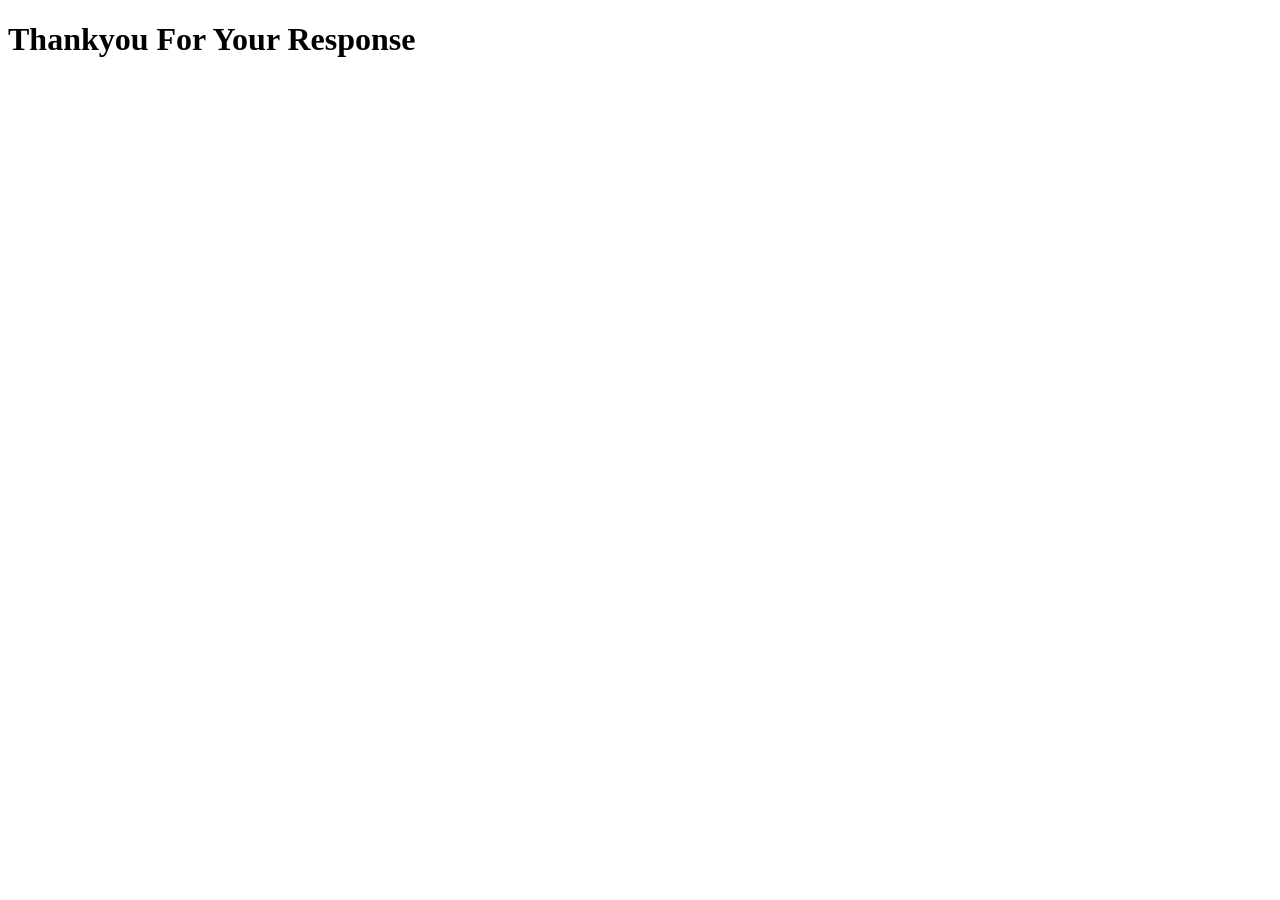
==== response.html @ 343b7a9a "First commit" ====
<!DOCTYPE html>
<html lang="en">
<head>
    <meta charset="UTF-8">
    <meta name="viewport" content="width=device-width, initial-scale=1.0">
    <title>response</title>
</head>
<body>
    <h1> Thankyou For Your Response </h1>
</body>
</html>
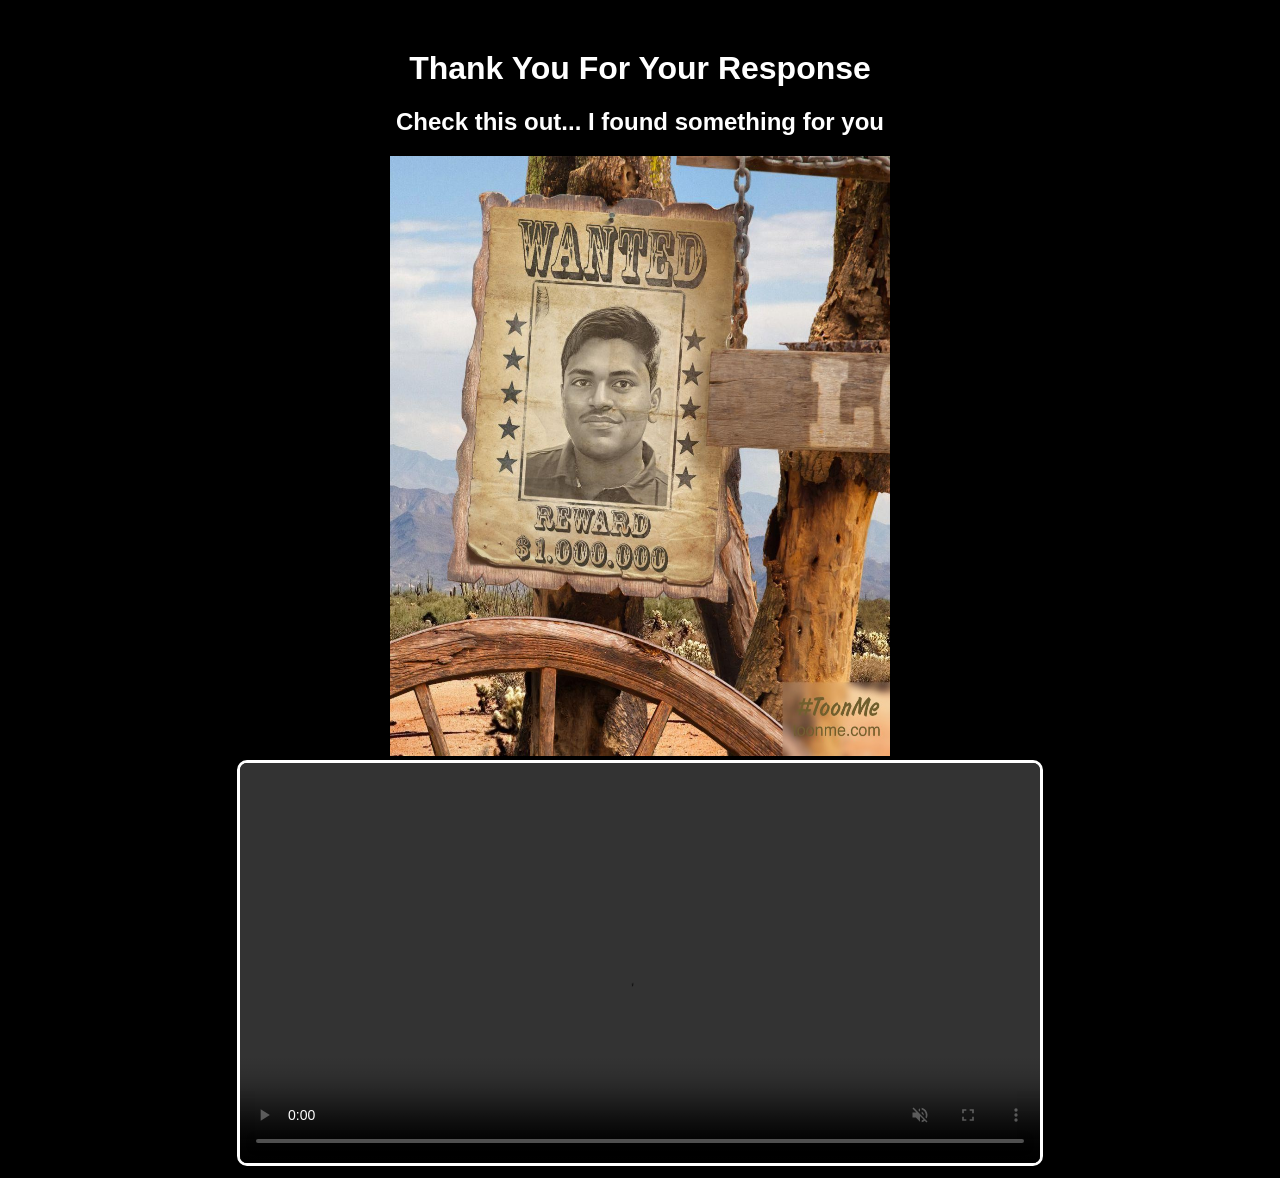
==== commit c0eda26a: "First commit" ====
--- a/response.html
+++ b/response.html
@@ -3,9 +3,34 @@
 <head>
     <meta charset="UTF-8">
     <meta name="viewport" content="width=device-width, initial-scale=1.0">
-    <title>response</title>
+    <title>Video Display</title>
+
+    <style>
+        body{
+            background-color: black;
+            color: white;
+            text-align: center;
+            font-family: Arial, sans-serif;
+            margin-top: 50px;
+        }
+
+        video{
+            border: 3px solid white;
+            border-radius: 10px;
+        }
+    </style>
 </head>
+
 <body>
-    <h1> Thankyou For Your Response </h1>
+
+    <h1>Thank You For Your Response</h1>
+    <h2>Check this out... I found something for you</h2>
+
+    <img src="Di.jpeg" alt="image" width="500" height="600"><br>
+    <video width="800" height="400" controls autoplay muted>
+        <source src="Di.mp4" type="video/mp4">
+        Your browser does not support the video tag.
+    </video>
+
 </body>
 </html>
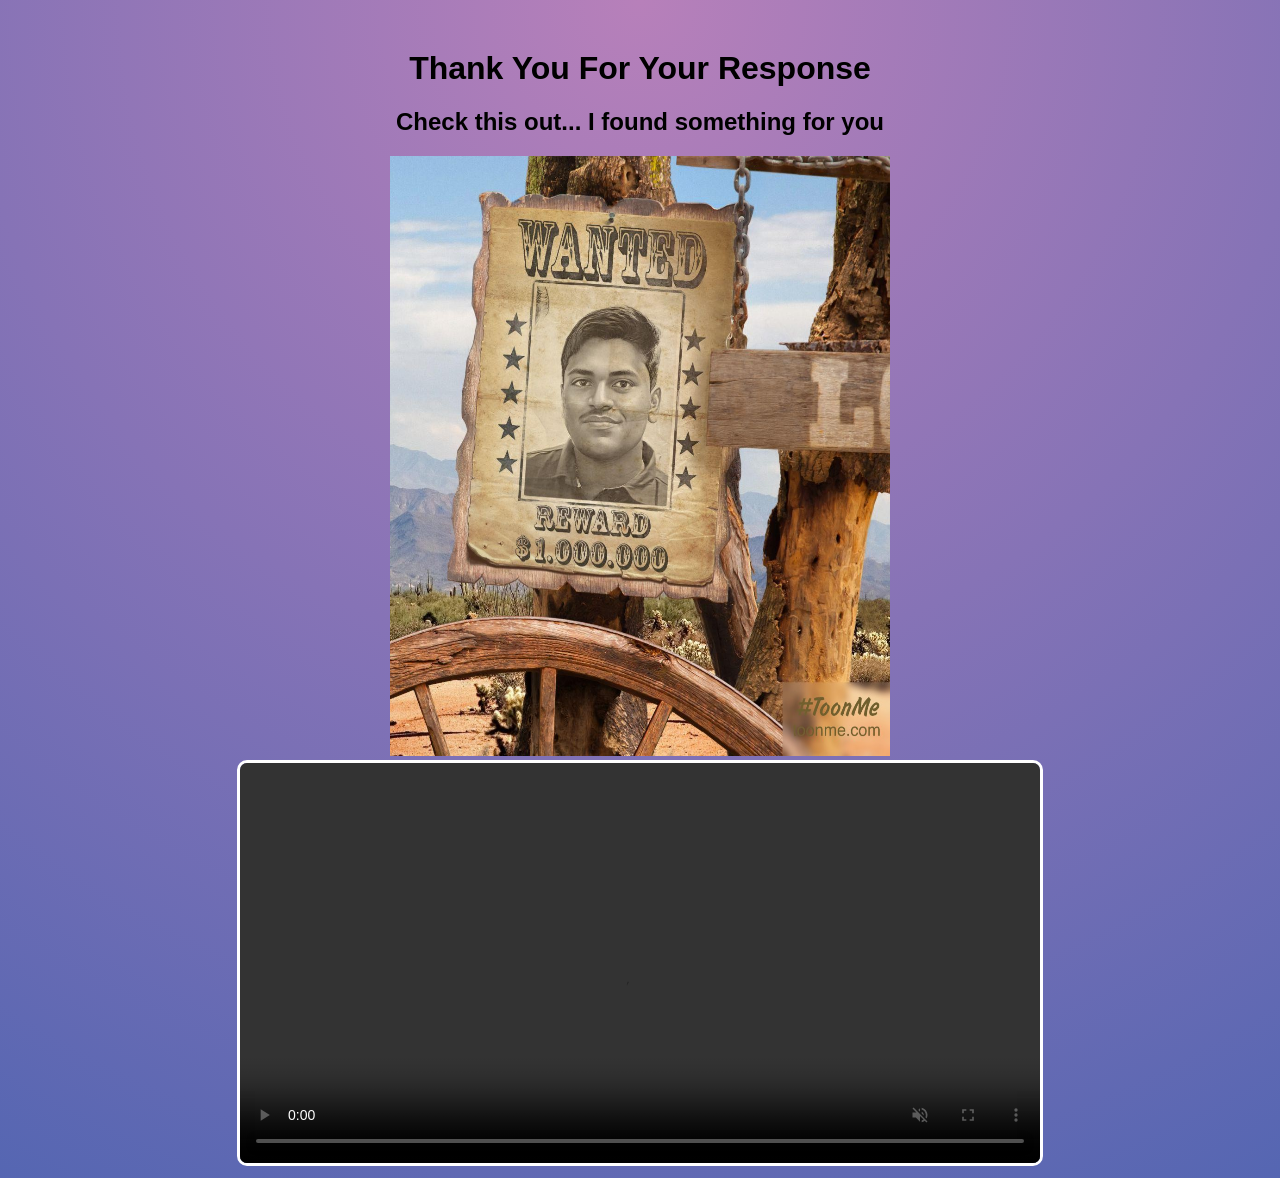
==== commit f68ae355: "Initial commit" ====
--- a/response.html
+++ b/response.html
@@ -5,10 +5,11 @@
     <meta name="viewport" content="width=device-width, initial-scale=1.0">
     <title>Video Display</title>
 
+
     <style>
         body{
-            background-color: black;
-            color: white;
+            background: radial-gradient(circle at top, #b780ba, #5566b2);
+            color:radial-gradient(circle at top, #593e88, #5566b2);;
             text-align: center;
             font-family: Arial, sans-serif;
             margin-top: 50px;
